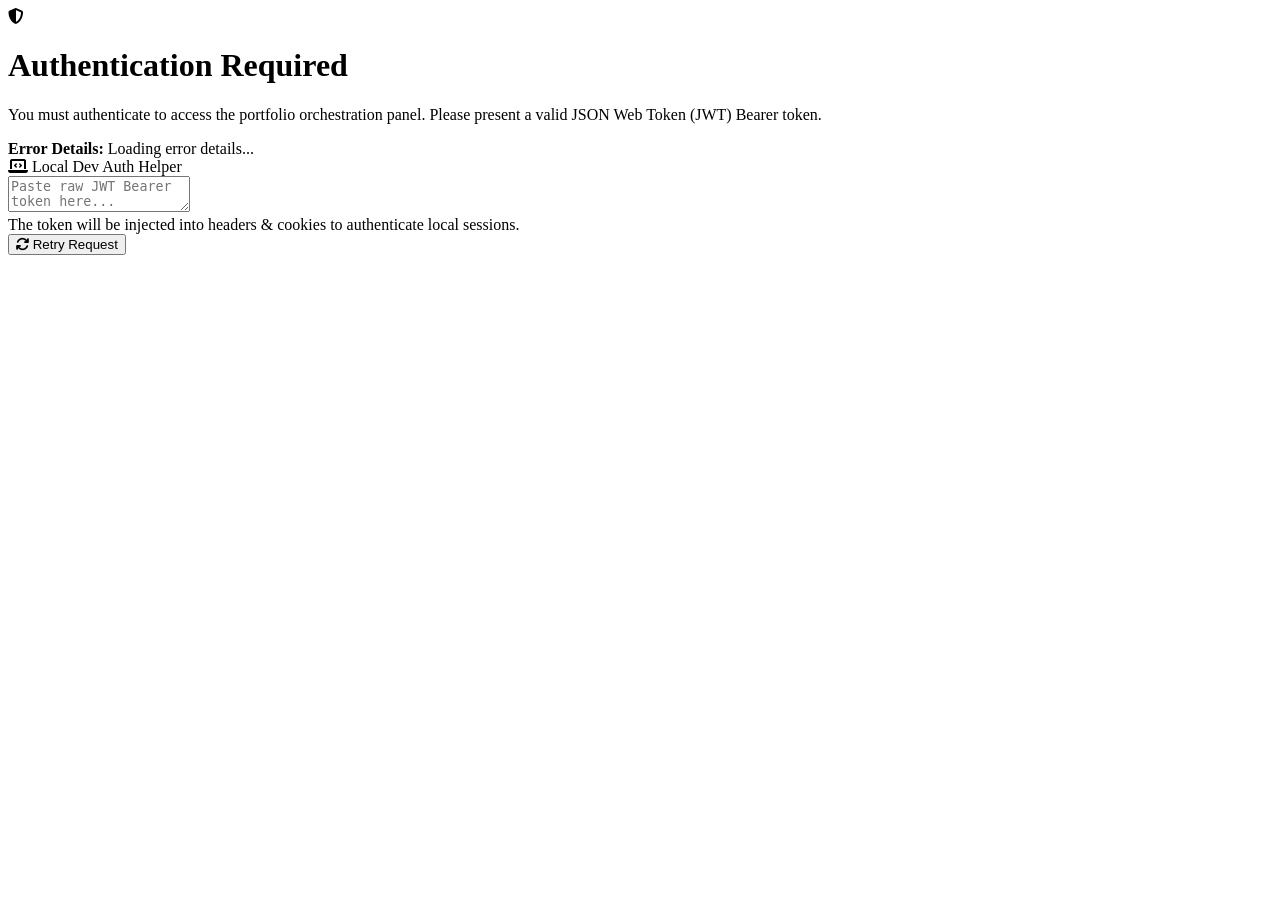
==== app/ms/orchestrator/src/main/resources/static/pages/unauthorized.html @ 9e968c1a "rewire from common collector+starter to starter-lib + ms collector" ====
<!DOCTYPE html>
<html lang="en">
<head>
    <meta charset="UTF-8">
    <meta name="viewport" content="width=device-width, initial-scale=1.0">
    <title>Authentication Required | Portfolio Orchestrator</title>
    <link rel="preconnect" href="https://fonts.googleapis.com">
    <link rel="preconnect" href="https://fonts.gstatic.com" crossorigin>
    <link href="https://fonts.googleapis.com/css2?family=Outfit:wght@300;400;500;600;700&display=swap" rel="stylesheet">
    <link rel="stylesheet" href="https://cdnjs.cloudflare.com/ajax/libs/font-awesome/6.4.0/css/all.min.css">
    
    <!-- Link Extracted CSS -->
    <link rel="stylesheet" href="/app/portfolio/admin/css/unauthorized.css">
</head>
<body>
    <div class="unauth-card">
        <div class="icon-container">
            <i class="fa-solid fa-shield-halved"></i>
        </div>
        <h1>Authentication Required</h1>
        <p>You must authenticate to access the portfolio orchestration panel. Please present a valid JSON Web Token (JWT) Bearer token.</p>
        <div class="details-box">
            <strong>Error Details:</strong> <span id="errorDetails">Loading error details...</span>
        </div>
        
        <!-- Local Developer Auth Helper -->
        <div class="dev-auth-section">
            <div class="dev-header">
                <i class="fa-solid fa-laptop-code"></i> Local Dev Auth Helper
            </div>
            <textarea id="tokenInput" placeholder="Paste raw JWT Bearer token here..."></textarea>
            <div class="dev-tip">The token will be injected into headers & cookies to authenticate local sessions.</div>
        </div>

        <button id="retryBtn" class="btn">
            <i class="fa-solid fa-arrows-rotate"></i> Retry Request
        </button>
    </div>

    <!-- Link Extracted JS -->
    <script src="/app/portfolio/admin/js/unauthorized.js" defer></script>
</body>
</html>
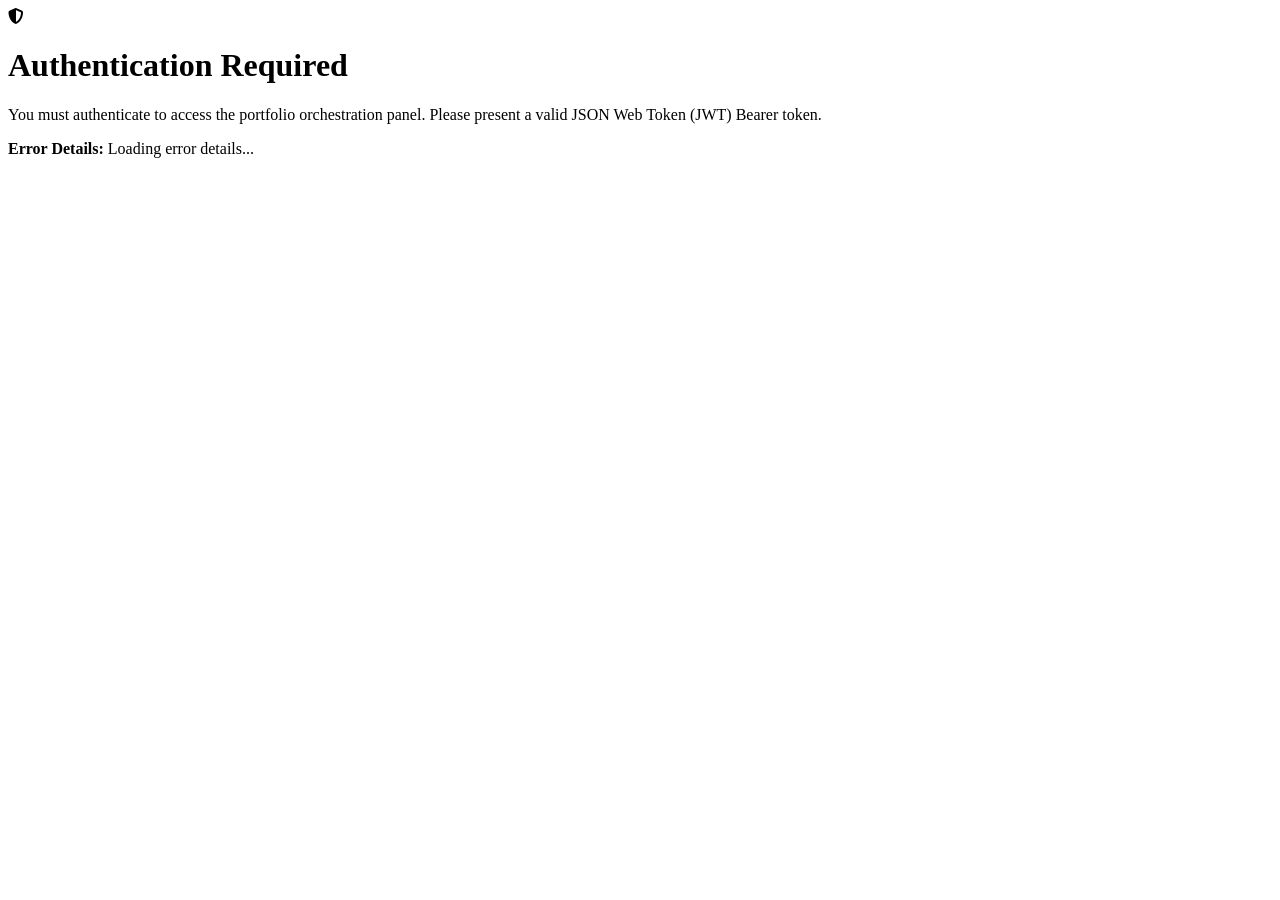
==== commit 401bbc01: "```text extract OrchestratorService and rename application-services to portfolio-orchestrator - crea" ====
--- a/app/ms/orchestrator/src/main/resources/static/pages/unauthorized.html
+++ b/app/ms/orchestrator/src/main/resources/static/pages/unauthorized.html
@@ -24,20 +24,19 @@
         </div>
         
         <!-- Local Developer Auth Helper -->
-        <div class="dev-auth-section">
-            <div class="dev-header">
-                <i class="fa-solid fa-laptop-code"></i> Local Dev Auth Helper
-            </div>
-            <textarea id="tokenInput" placeholder="Paste raw JWT Bearer token here..."></textarea>
-            <div class="dev-tip">The token will be injected into headers & cookies to authenticate local sessions.</div>
-        </div>
+<!--        <div class="dev-auth-section">-->
+<!--            <div class="dev-header">-->
+<!--                <i class="fa-solid fa-laptop-code"></i> Local Dev Auth Helper-->
+<!--            </div>-->
+<!--            <textarea id="tokenInput" placeholder="Paste raw JWT Bearer token here..."></textarea>-->
+<!--            <div class="dev-tip">The token will be injected into headers & cookies to authenticate local sessions.</div>-->
+<!--        </div>-->
 
-        <button id="retryBtn" class="btn">
-            <i class="fa-solid fa-arrows-rotate"></i> Retry Request
-        </button>
+<!--        <button id="retryBtn" class="btn">-->
+<!--            <i class="fa-solid fa-arrows-rotate"></i> Retry Request-->
+<!--        </button>-->
     </div>
 
     <!-- Link Extracted JS -->
-    <script src="/app/portfolio/admin/js/unauthorized.js" defer></script>
 </body>
 </html>
